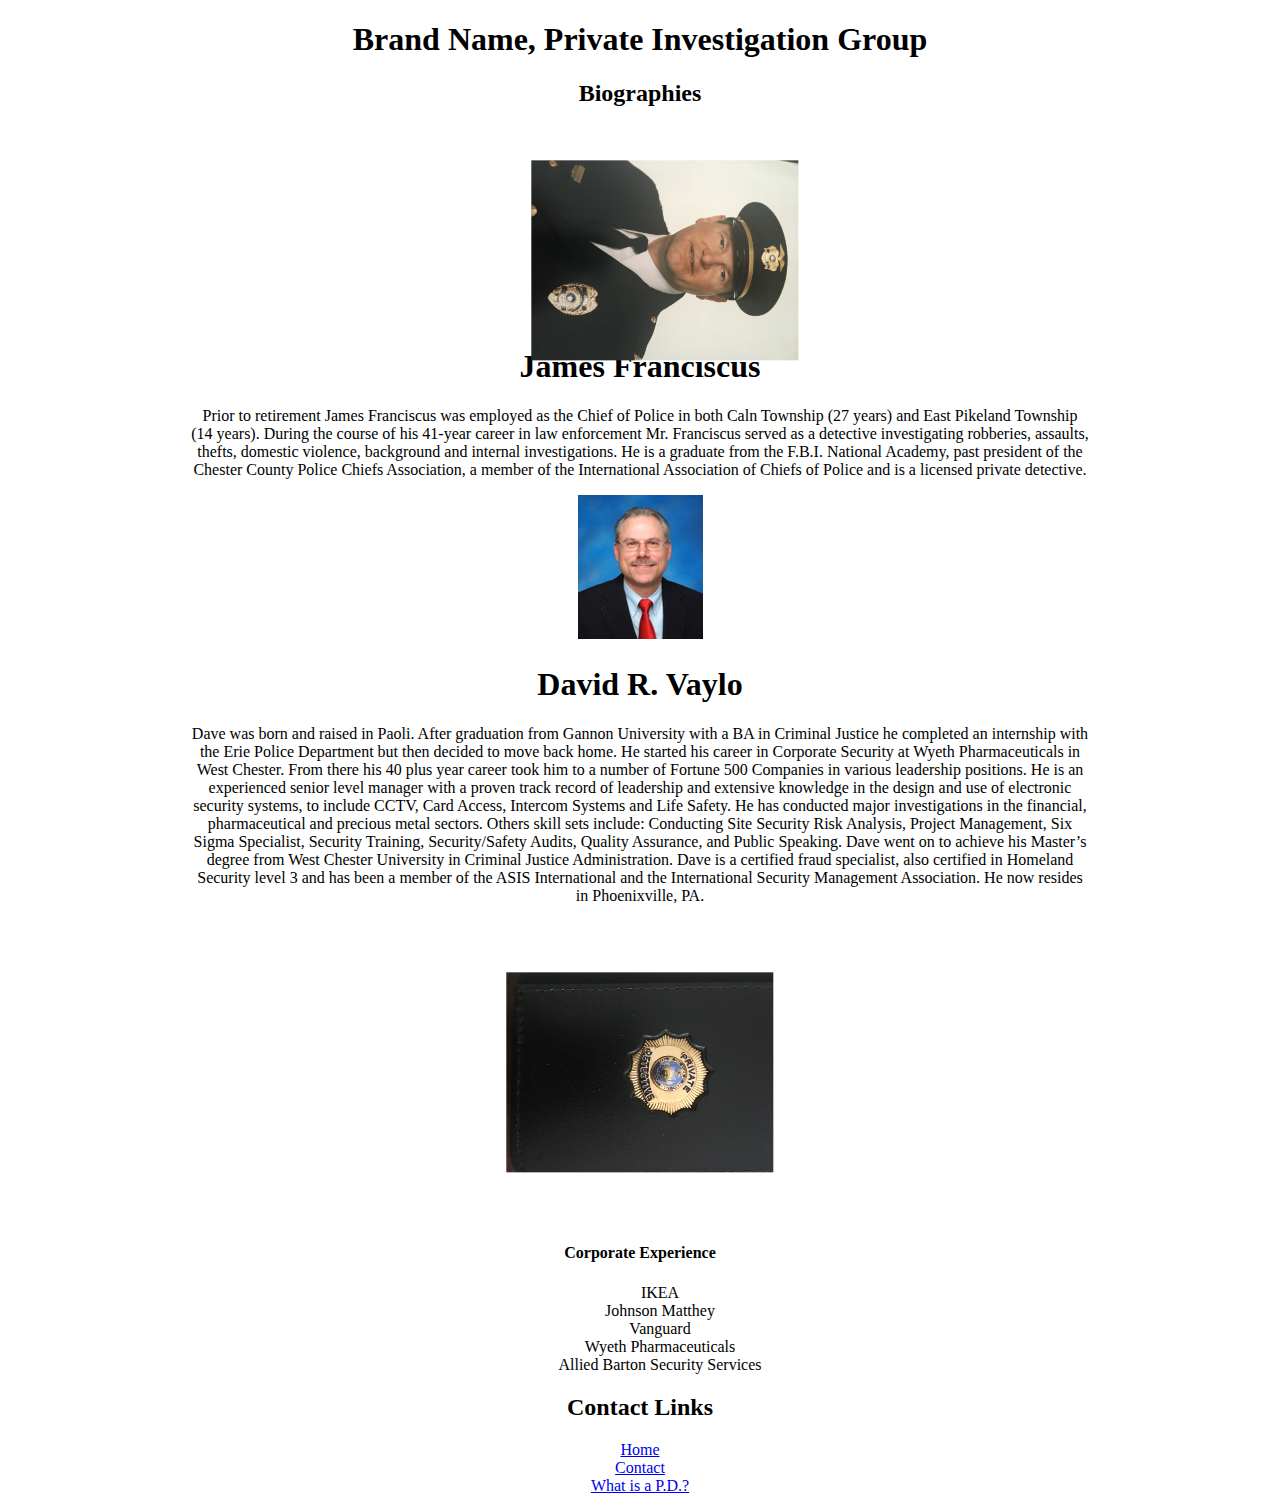
==== index.html @ fc6df80b "indentation" ====
﻿<!DOCTYPE html>
<html>
<head>
  <link rel="stylesheet" href="css/main.css">
</head>

<div id="body">
  <body>
    <title>Brand Name Here</title>
    <h1>Brand Name, Private Investigation Group</h1>
    <div id="container">
      <h2>Biographies</h2>
      <div id="floated1">
        <img id="jf1" src="jamesfranciscus_1.jpg" alt="Mr. James Franciscus">
      </div>
        <h1>James Franciscus</h1>
          <p>
            Prior to retirement James Franciscus was employed as the Chief of Police in both Caln Township (27 years)
            and East Pikeland Township (14 years).  During the course of his 41-year career in law enforcement Mr. Franciscus
            served as a detective investigating robberies, assaults, thefts, domestic violence, background and internal
            investigations. He is a graduate from the F.B.I. National Academy, past president of the Chester County Police Chiefs
            Association, a member of the International Association of Chiefs of Police and is a licensed private detective.
          </p>

      <div id="floated">
        <img id="dv1" src="david_vaylo.png" alt="Mr. David Vaylo">
      </div>
        <h1>David R. Vaylo</h1>
          <p>
            Dave was born and raised in Paoli.  After graduation from Gannon University with a BA in Criminal Justice he
            completed an internship with the Erie Police Department but then decided to move back home.  He started his career
            in Corporate Security at Wyeth Pharmaceuticals in West Chester.   From there his 40 plus year career took him to a
            number of Fortune 500 Companies in various leadership positions. He is an experienced senior level manager with a
            proven track record of leadership and extensive knowledge in the design and use of electronic security systems, to
            include CCTV, Card Access, Intercom Systems and Life Safety.  He has conducted major investigations in the financial,
            pharmaceutical and precious metal sectors.  Others skill sets include: Conducting Site Security Risk Analysis,
            Project Management, Six Sigma Specialist, Security Training, Security/Safety Audits, Quality Assurance, and
            Public Speaking. Dave went on to achieve his Master’s degree from West Chester University in Criminal Justice
            Administration.  Dave is a certified fraud specialist, also certified in Homeland Security level 3 and has been a
            member of the ASIS International and the International Security Management Association.  He now resides in
            Phoenixville, PA.
          </p>
      
      <br>
      <img id="badge" src="jf_badge1.jpg" alt="Private Detective's Badge">
      <br>
  
        <h4>Corporate Experience</h4>
          <ul>
            <li>IKEA</li>
            <li>Johnson Matthey</li>
            <li>Vanguard</li>
            <li>Wyeth Pharmaceuticals</li>
            <li>Allied Barton Security Services</li>
          </ul>
          
          
      <h2>Contact Links</h2>
            <p id="links">
              <a href="https://jamesfranciscus.github.io/jamesfranciscus/index.html" target="_blank">Home</a><br>
              <a href="https://jamesfranciscus.github.io/jamesfranciscus/contact.html" target="_blank">Contact</a><br>
              <a href="https://privateinvestigatoredu.org/what-is-a-private-investigator/" target="_blank">What is a P.D.?</a><br>
            </p>
      </div>
      </body>
    </div>
</html>
---- css/main.css ----
﻿body {
   text-align: center;
}

#jf1 {
   display: block;
   max-width: 200px;
   max-height: 350px;
   width: auto;
   height: auto;
   transform: rotate(90deg);
   margin-left: auto;
   margin-right: auto;
}

ul {
   list-style-type: none;
}

#badge {
   display: block;
   max-width: 200px;
   max-height: 350px;
   width: auto;
   height: auto;
   transform: rotate(90deg);
   margin-left: auto;
   margin-right: auto;
}

#container {
   width: 900px;
   margin-left: auto;
   margin-right: auto;
   text-align: center;
}

#floated {
  margin-left: auto;
  margin-right: auto;
  width: 150px;
  height: 150px;
}

#floated1 {
  margin-left: auto;
  margin-right: auto;
  width: 150px;
  height: 200px;
}
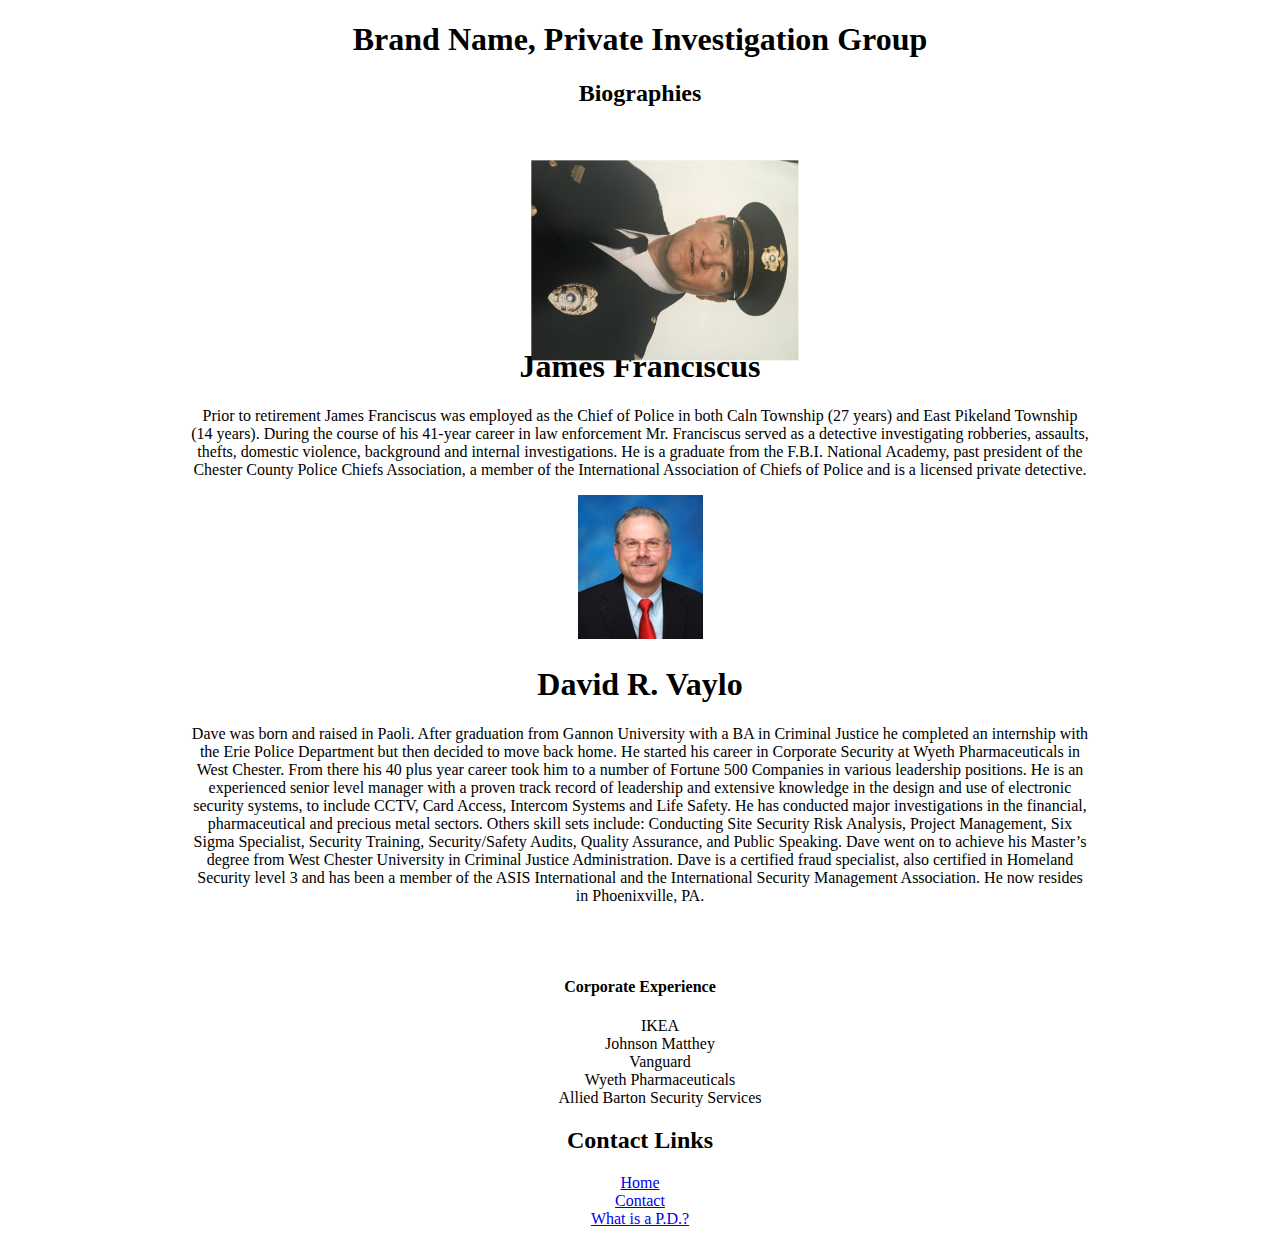
==== commit b438262f: "picture removed" ====
--- a/index.html
+++ b/index.html
@@ -42,7 +42,6 @@
           </p>
       
       <br>
-      <img id="badge" src="jf_badge1.jpg" alt="Private Detective's Badge">
       <br>
   
         <h4>Corporate Experience</h4>
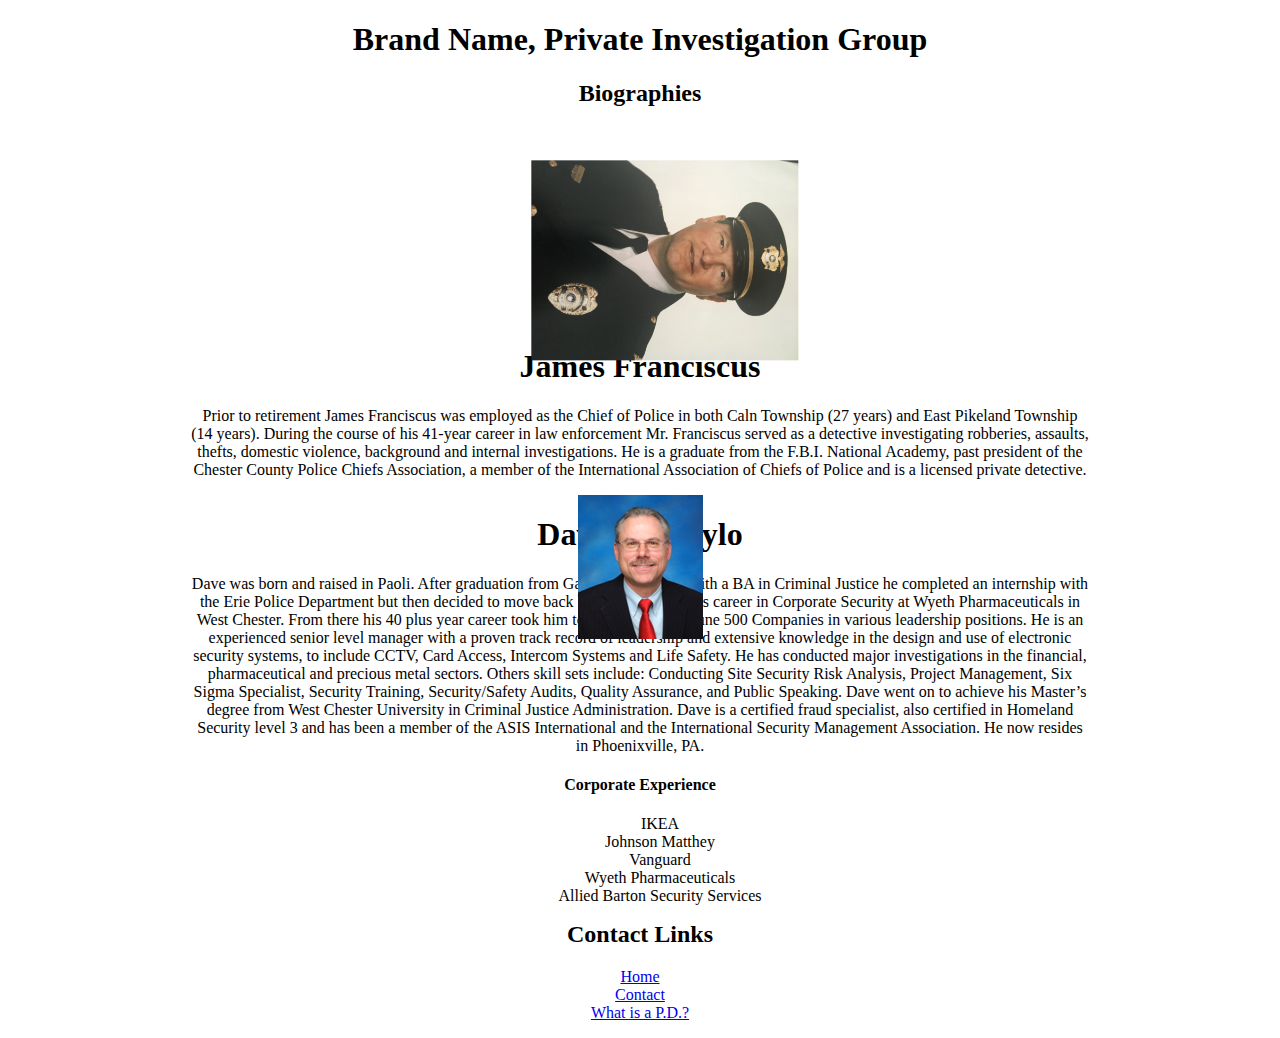
==== commit 69026a14: "'float' attribute in containers" ====
--- a/index.html
+++ b/index.html
@@ -13,6 +13,7 @@
       <div id="floated1">
         <img id="jf1" src="jamesfranciscus_1.jpg" alt="Mr. James Franciscus">
       </div>
+      <div id="bio_float">
         <h1>James Franciscus</h1>
           <p>
             Prior to retirement James Franciscus was employed as the Chief of Police in both Caln Township (27 years)
@@ -21,10 +22,11 @@
             investigations. He is a graduate from the F.B.I. National Academy, past president of the Chester County Police Chiefs
             Association, a member of the International Association of Chiefs of Police and is a licensed private detective.
           </p>
-
+      </div>
       <div id="floated">
         <img id="dv1" src="david_vaylo.png" alt="Mr. David Vaylo">
       </div>
+      <div id="bio_float">
         <h1>David R. Vaylo</h1>
           <p>
             Dave was born and raised in Paoli.  After graduation from Gannon University with a BA in Criminal Justice he
@@ -40,10 +42,6 @@
             member of the ASIS International and the International Security Management Association.  He now resides in
             Phoenixville, PA.
           </p>
-      
-      <br>
-      <br>
-  
         <h4>Corporate Experience</h4>
           <ul>
             <li>IKEA</li>
@@ -52,7 +50,7 @@
             <li>Wyeth Pharmaceuticals</li>
             <li>Allied Barton Security Services</li>
           </ul>
-          
+      </div>
           
       <h2>Contact Links</h2>
             <p id="links">
--- a/css/main.css
+++ b/css/main.css
@@ -48,3 +48,7 @@
   width: 150px;
   height: 200px;
 }
+
+#bio_float {
+   float: right;
+}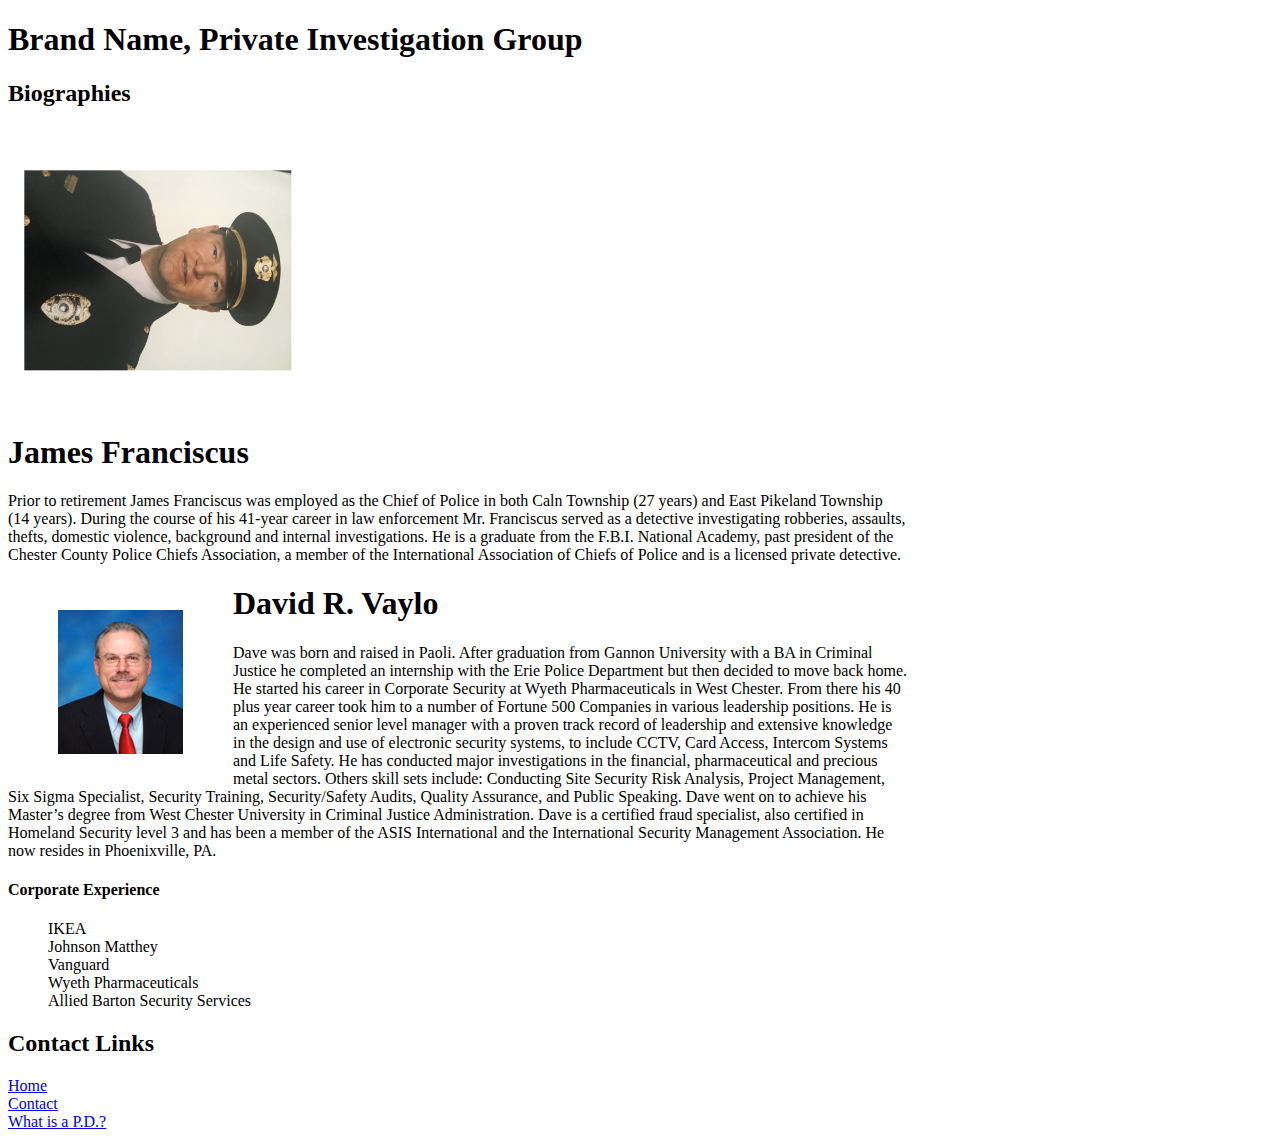
==== commit 32eff678: "padding around profile pictures" ====
--- a/index.html
+++ b/index.html
@@ -10,10 +10,8 @@
     <h1>Brand Name, Private Investigation Group</h1>
     <div id="container">
       <h2>Biographies</h2>
-      <div id="floated1">
         <img id="jf1" src="jamesfranciscus_1.jpg" alt="Mr. James Franciscus">
-      </div>
-      <div id="bio_float">
+      
         <h1>James Franciscus</h1>
           <p>
             Prior to retirement James Franciscus was employed as the Chief of Police in both Caln Township (27 years)
@@ -22,11 +20,9 @@
             investigations. He is a graduate from the F.B.I. National Academy, past president of the Chester County Police Chiefs
             Association, a member of the International Association of Chiefs of Police and is a licensed private detective.
           </p>
-      </div>
-      <div id="floated">
+    
         <img id="dv1" src="david_vaylo.png" alt="Mr. David Vaylo">
-      </div>
-      <div id="bio_float">
+     
         <h1>David R. Vaylo</h1>
           <p>
             Dave was born and raised in Paoli.  After graduation from Gannon University with a BA in Criminal Justice he
@@ -42,6 +38,7 @@
             member of the ASIS International and the International Security Management Association.  He now resides in
             Phoenixville, PA.
           </p>
+          
         <h4>Corporate Experience</h4>
           <ul>
             <li>IKEA</li>
@@ -50,7 +47,6 @@
             <li>Wyeth Pharmaceuticals</li>
             <li>Allied Barton Security Services</li>
           </ul>
-      </div>
           
       <h2>Contact Links</h2>
             <p id="links">
--- a/css/main.css
+++ b/css/main.css
@@ -1,5 +1,5 @@
 ﻿body {
-   text-align: center;
+   text-align: 
 }
 
 #jf1 {
@@ -9,46 +9,30 @@
    width: auto;
    height: auto;
    transform: rotate(90deg);
-   margin-left: auto;
-   margin-right: auto;
+   margin-top: 30px;
+   margin-bottom: 30px;
+   margin-right: 50px;
+   margin-left: 50px;
 }
 
 ul {
    list-style-type: none;
 }
 
-#badge {
+#container {
+   width: 900px;
+}
+
+#dv1 {
    display: block;
    max-width: 200px;
    max-height: 350px;
    width: auto;
    height: auto;
-   transform: rotate(90deg);
-   margin-left: auto;
-   margin-right: auto;
+   float: left;
+   margin-top: 30px;
+   margin-bottom: 30px;
+   margin-right: 50px;
+   margin-left: 50px;
 }
 
-#container {
-   width: 900px;
-   margin-left: auto;
-   margin-right: auto;
-   text-align: center;
-}
-
-#floated {
-  margin-left: auto;
-  margin-right: auto;
-  width: 150px;
-  height: 150px;
-}
-
-#floated1 {
-  margin-left: auto;
-  margin-right: auto;
-  width: 150px;
-  height: 200px;
-}
-
-#bio_float {
-   float: right;
-}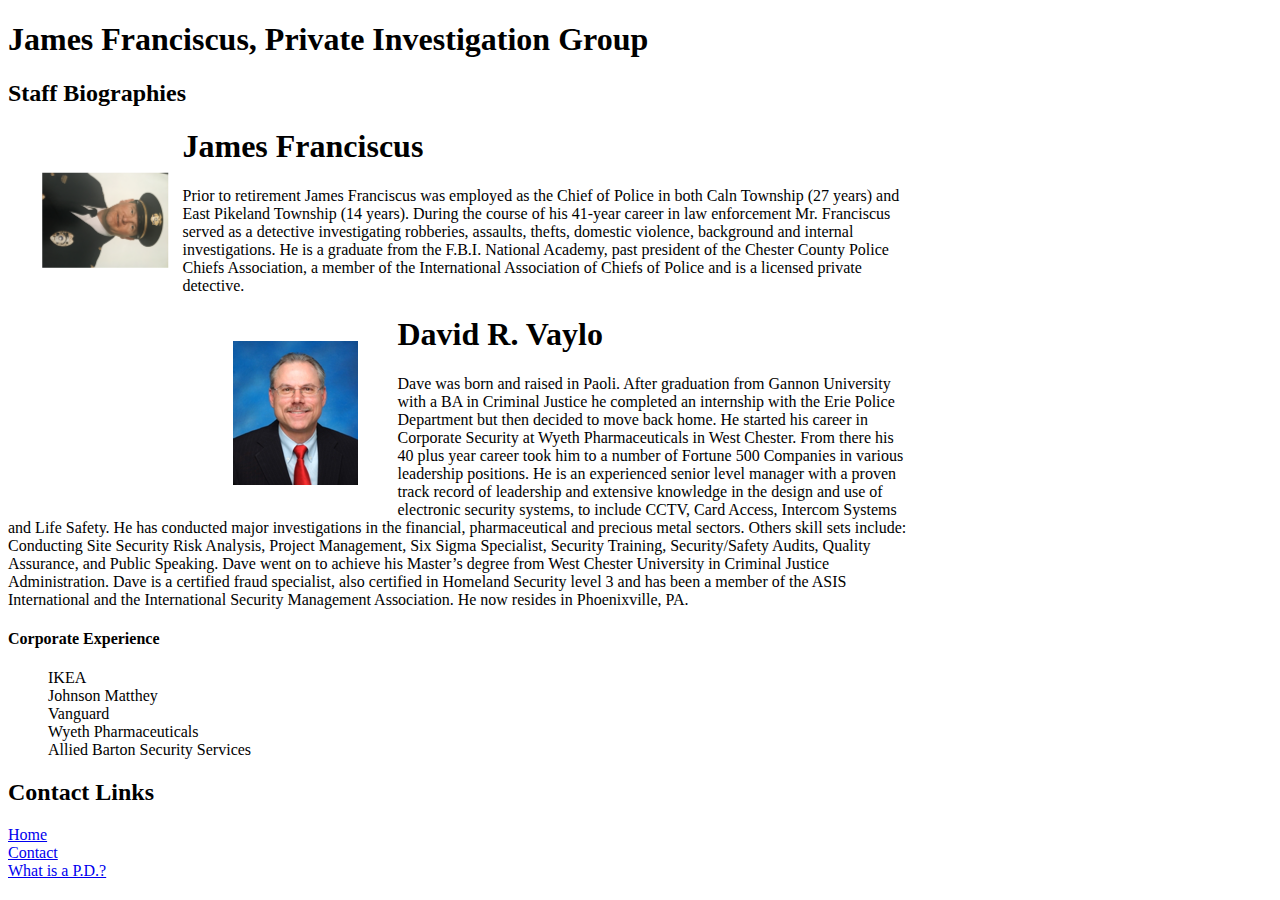
==== commit 797d3cd5: "added information to contacts" ====
--- a/index.html
+++ b/index.html
@@ -6,10 +6,10 @@
 
 <div id="body">
   <body>
-    <title>Brand Name Here</title>
-    <h1>Brand Name, Private Investigation Group</h1>
+    <title>James Franciscuas Private Investigations</title>
+    <h1>James Franciscus, Private Investigation Group</h1>
     <div id="container">
-      <h2>Biographies</h2>
+      <h2>Staff Biographies</h2>
         <img id="jf1" src="jamesfranciscus_1.jpg" alt="Mr. James Franciscus">
       
         <h1>James Franciscus</h1>
--- a/css/main.css
+++ b/css/main.css
@@ -4,14 +4,15 @@
 
 #jf1 {
    display: block;
-   max-width: 200px;
-   max-height: 350px;
+   max-width: 144px;
+   max-height: 126px;
    width: auto;
    height: auto;
    transform: rotate(90deg);
+   float: left;
    margin-top: 30px;
    margin-bottom: 30px;
-   margin-right: 50px;
+   margin-right: 30px;
    margin-left: 50px;
 }
 
@@ -32,7 +33,6 @@
    float: left;
    margin-top: 30px;
    margin-bottom: 30px;
-   margin-right: 50px;
+   margin-right: 40px;
    margin-left: 50px;
 }
-
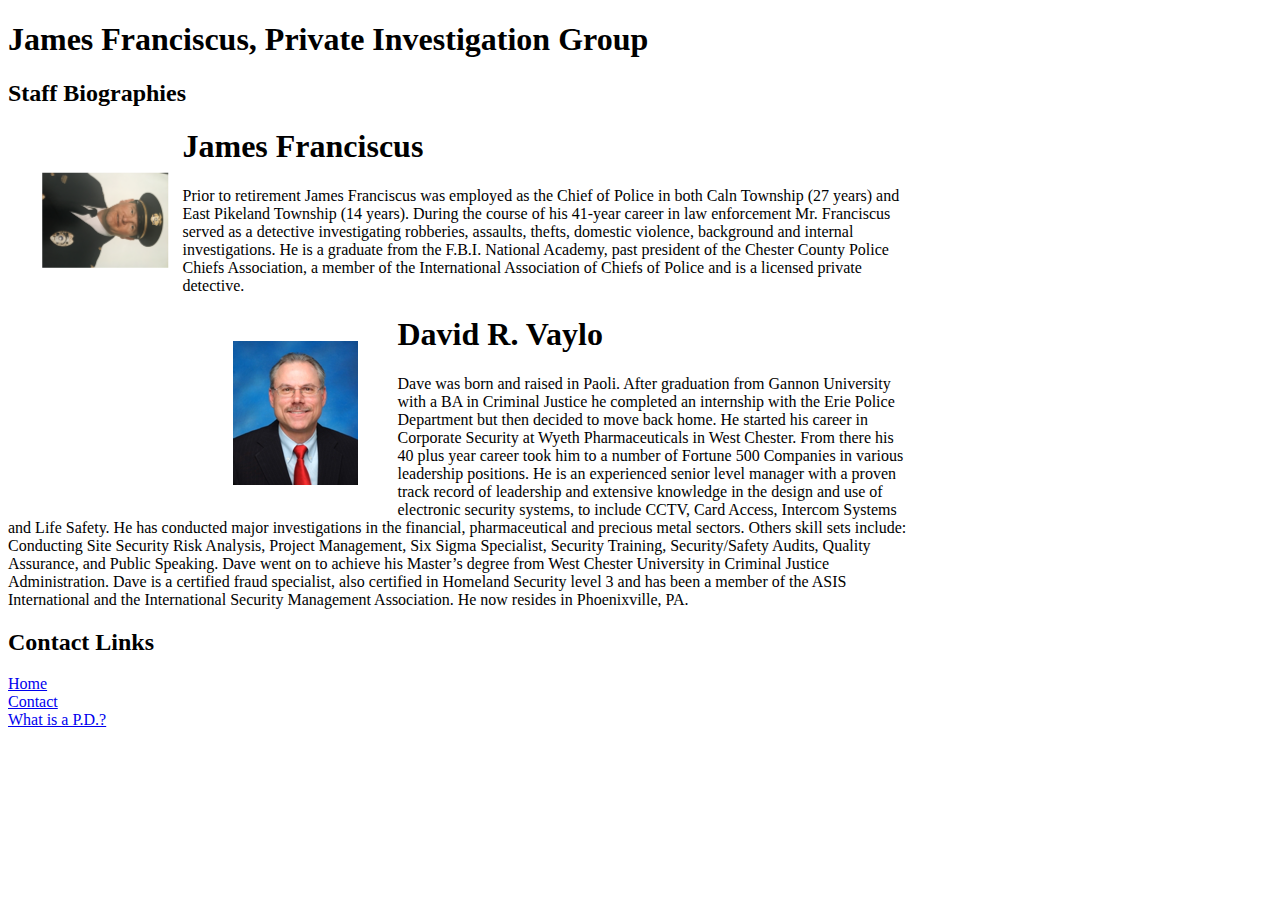
==== commit 9d28a265: "commenting out corporate experience" ====
--- a/index.html
+++ b/index.html
@@ -39,7 +39,7 @@
             Phoenixville, PA.
           </p>
           
-        <h4>Corporate Experience</h4>
+        <!-- <h4>Corporate Experience</h4>
           <ul>
             <li>IKEA</li>
             <li>Johnson Matthey</li>
@@ -47,6 +47,7 @@
             <li>Wyeth Pharmaceuticals</li>
             <li>Allied Barton Security Services</li>
           </ul>
+      -->
           
       <h2>Contact Links</h2>
             <p id="links">
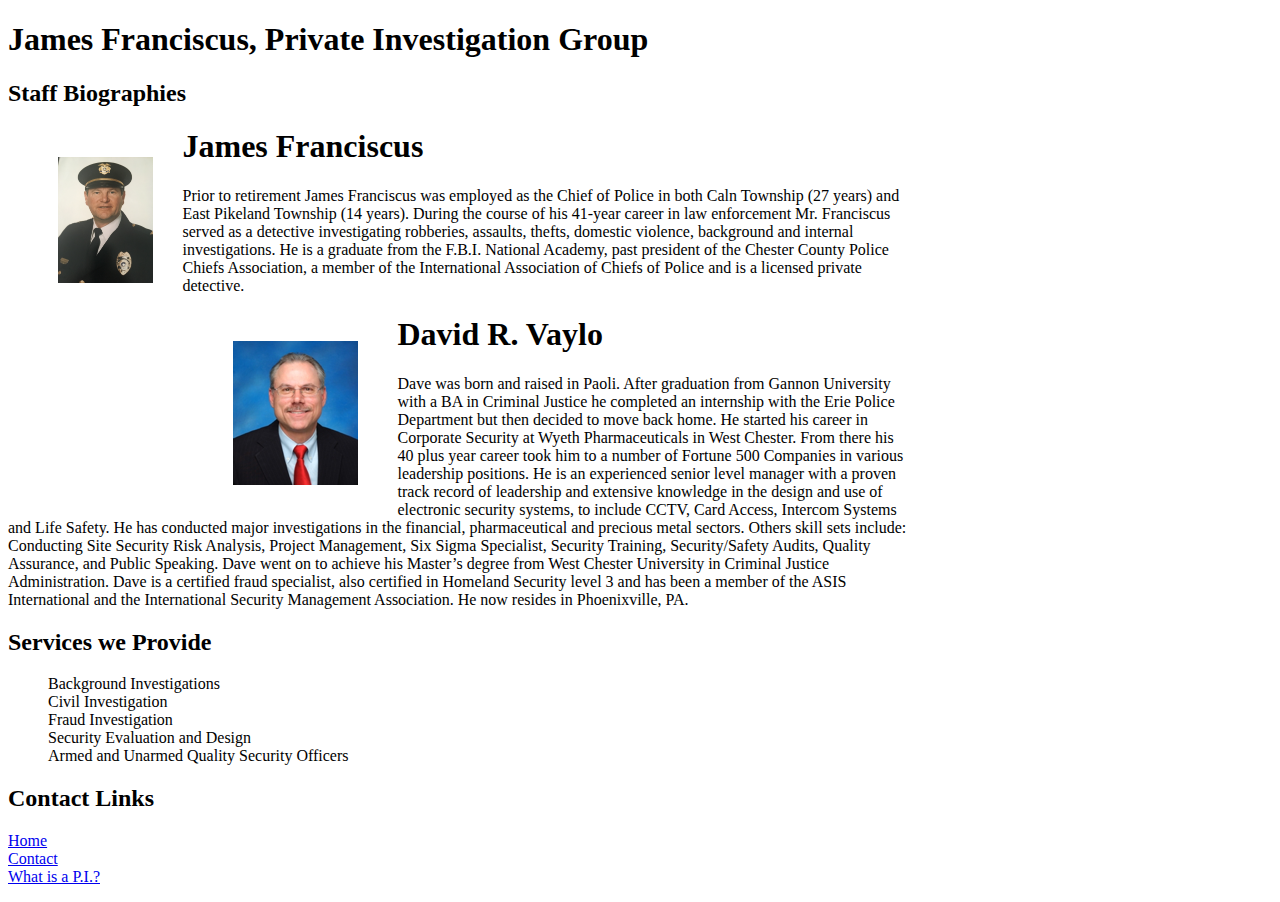
==== commit c0035443: "typos fixed and services we provide moved" ====
--- a/index.html
+++ b/index.html
@@ -39,6 +39,17 @@
             Phoenixville, PA.
           </p>
           
+          
+        <h2> Services we Provide</h2>
+          <ul>
+            <li>Background Investigations</li>
+            <li>Civil Investigation</li>
+            <li>Fraud Investigation</li>
+            <li>Security Evaluation and Design</li>
+            <li>Armed and Unarmed Quality Security Officers</li>
+          </ul>
+        
+        
         <!-- <h4>Corporate Experience</h4>
           <ul>
             <li>IKEA</li>
@@ -53,7 +64,7 @@
             <p id="links">
               <a href="https://jamesfranciscus.github.io/jamesfranciscus/index.html" target="_blank">Home</a><br>
               <a href="https://jamesfranciscus.github.io/jamesfranciscus/contact.html" target="_blank">Contact</a><br>
-              <a href="https://privateinvestigatoredu.org/what-is-a-private-investigator/" target="_blank">What is a P.D.?</a><br>
+              <a href="https://privateinvestigatoredu.org/what-is-a-private-investigator/" target="_blank">What is a P.I.?</a><br>
             </p>
       </div>
       </body>
--- a/css/main.css
+++ b/css/main.css
@@ -8,7 +8,6 @@
    max-height: 126px;
    width: auto;
    height: auto;
-   transform: rotate(90deg);
    float: left;
    margin-top: 30px;
    margin-bottom: 30px;
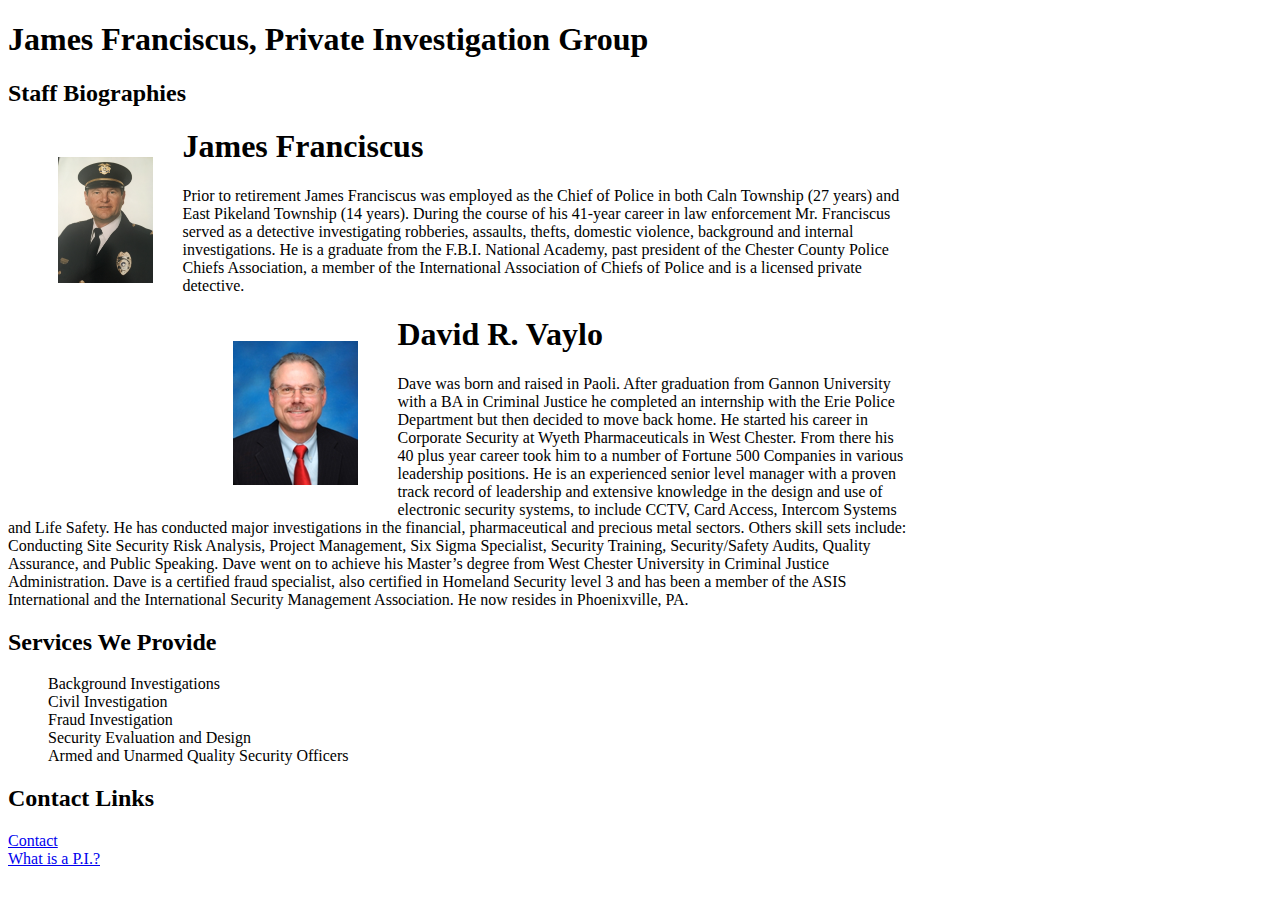
==== commit 757d6ba1: "more typo fixing" ====
--- a/index.html
+++ b/index.html
@@ -40,7 +40,7 @@
           </p>
           
           
-        <h2> Services we Provide</h2>
+        <h2> Services We Provide</h2>
           <ul>
             <li>Background Investigations</li>
             <li>Civil Investigation</li>
@@ -62,7 +62,7 @@
           
       <h2>Contact Links</h2>
             <p id="links">
-              <a href="https://jamesfranciscus.github.io/jamesfranciscus/index.html" target="_blank">Home</a><br>
+              <!-- <a href="https://jamesfranciscus.github.io/jamesfranciscus/index.html" target="_blank">Home</a><br> -->
               <a href="https://jamesfranciscus.github.io/jamesfranciscus/contact.html" target="_blank">Contact</a><br>
               <a href="https://privateinvestigatoredu.org/what-is-a-private-investigator/" target="_blank">What is a P.I.?</a><br>
             </p>
